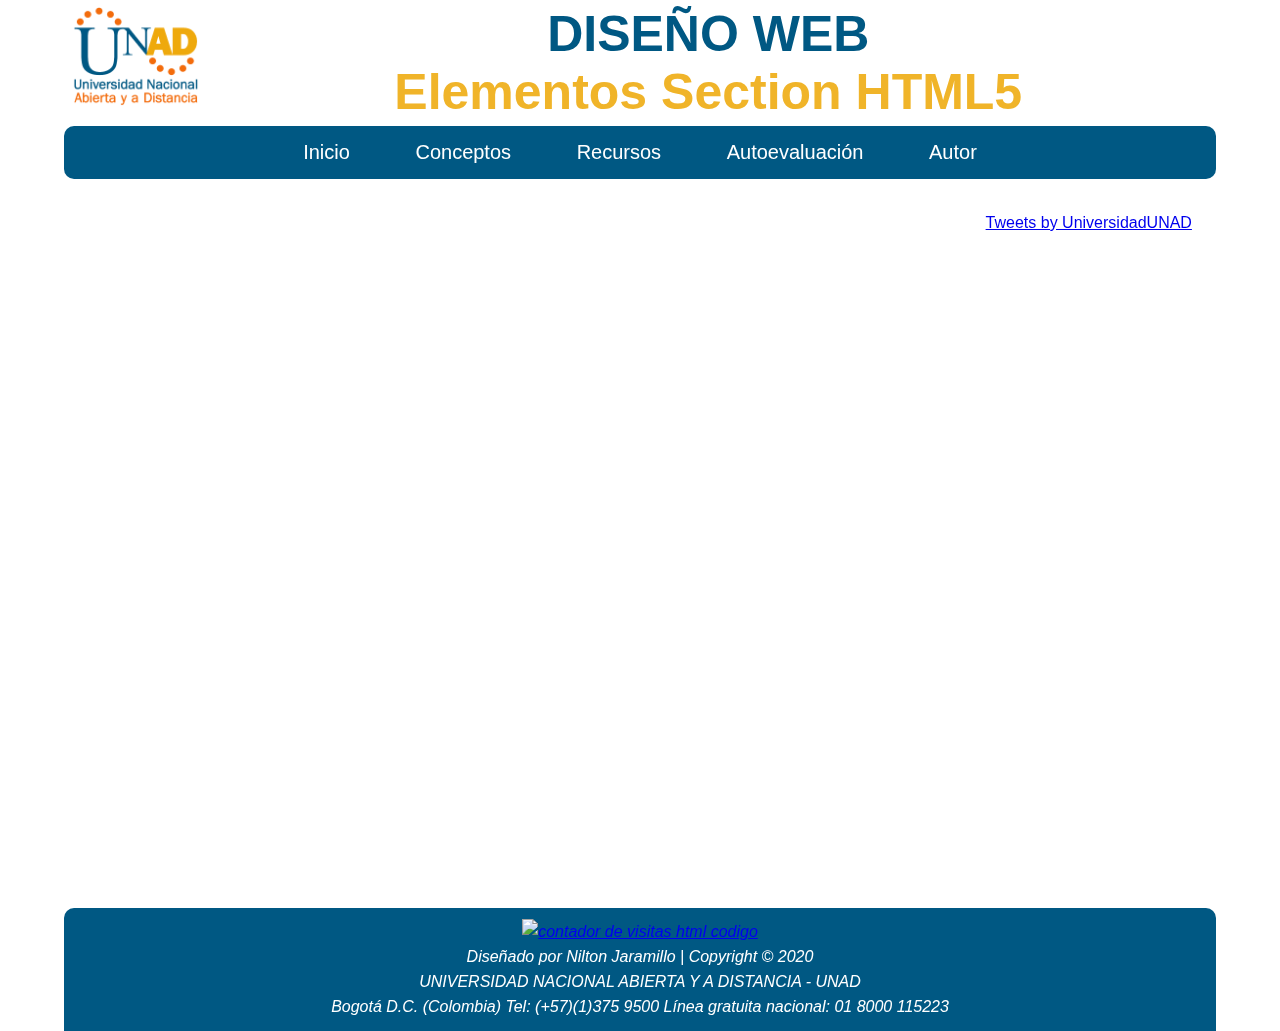
==== autoevaluacion01.html @ e4192d19 "Se actualizan las etiquetas Meta “autor”, “description” y “keyword”. También se agregan los números " ====
<!DOCTYPE html>
<html lang="es">
<head>
    <meta charset="UTF-8">
    <meta name="viewport" content="width=device-width, initial-scale=1.0">
    <meta name="author" content="Nilton Alexander Jaramillo"> 
    <meta name="description" content="En este OVI encontraras material de estudio acerca de HTML5 y CSS3, tales como imágenes, resumen de los temas abordados, videos explicativos y adicional también encontraras enlaces a algunas paginas donde podrás consultar mucho mas sobre estos temas. ">
    <meta name="keyword" content="html5, css3, video css3, video html5, header, section, article, footer, aside">
    <title>Diseño_Web</title>
    <link rel="stylesheet" href="estilos.css">
</head>

<body>
    
    <div class="contenido">
        <header class="encabezado">
            <div class="logo">
                <figure>
                <a href="https://www.unad.edu.co/" target="_blank"><img src="imagenes/unadcolor.png" alt="UNAD" id="imagenlogo"></a>    
                </figure>                    
            </div>
            <div class="titulo">
                <h1 style="color: #005883;">DISEÑO WEB</h1>
                <h1 style="color: #F0B429;">Elementos Section HTML5</h1>
            </div>
        </header>


        <nav class="navegacion">
            <ul class="menu">
                <li><a href="index.html">Inicio</a></li>

                <li><a href="">Conceptos</a>
                    <ul class="submenu">
                        <li><a href="conceptos01.html">HTML5</a></li>
                        <li><a href="conceptos02.html">CSS3</a></li>
                    </ul>
                </li>
                    
                <li><a href="">Recursos</a>
                    <ul class="submenu">
                        <li><a href="recursos01.html">Videos HTML5</a></li>
                        <li><a href="recursos02.html ">Videos CSS3</a></li>
                    </ul>
                </li>
                    
                <li><a href="">Autoevaluación</a>
                    <ul class="submenu">
                        <li><a href="autoevaluacion01.html">Juego evaluativo</a></li>
                        <li><a href="autoevaluacion02.html">Evaluacion del sitio</a></li>
                    </ul>
                </li>
                <li><a href="autor.html">Autor</a></li>
            </ul>
        </nav>


        <section class="info">
            <article class="articulo1">

                <iframe width="100%" height="690" frameborder="0" src="https://es.educaplay.com/juego/7818634-evaluacion.html"></iframe>
                
            </article>
        </section>

        <aside class="twitter">
            <a class="twitter-timeline" data-height="700" href="https://twitter.com/UniversidadUNAD?ref_src=twsrc%5Etfw">Tweets by UniversidadUNAD</a> <script async src="https://platform.twitter.com/widgets.js" charset="utf-8"></script>
        </aside>

        <footer>
            <a href="https://www.contadorvisitasgratis.com" title="contador de visitas html codigo"><img src="https://counter3.stat.ovh/private/contadorvisitasgratis.php?c=hf58ufqzawclkgkn3khj1kmg64zwplhc" border="0" title="contador de visitas html codigo" alt="contador de visitas html codigo"></a>
            
            <p>Diseñado por Nilton Jaramillo | Copyright © 2020</p>
            
            <p>UNIVERSIDAD NACIONAL ABIERTA Y A DISTANCIA - UNAD</p>
            
            <p>Bogotá D.C. (Colombia) Tel: (+57)(1)375 9500  Línea gratuita nacional: 01 8000 115223</p>
            
        </footer>
    </div>

</body>
</html>
---- estilos.css ----
*{
    margin: 0;
    padding: 0;
}

/* INICIO PAGINA INDEX */

/*Cuerpo*/

body{
    
    font-family: 'Franklin Gothic Medium', 'Arial Narrow', Arial, sans-serif;
}
.contenido{
    width: 90%;
    margin: auto;
}

/*Header (Encabezado)*/

.encabezado{
    width: 100%;
}

#imagenlogo{
    float: left;
    width: 130px;
    padding: 0.5%;
}

.titulo{
    width: 100%;
    text-align: center;
    font-size: 25px;
    padding: 5px;
    box-sizing: border-box;    
}

/*Menu*/

.navegacion{
    width: 100%;
    height: 70%;
    margin-top: 150px;
    background: #005883;
    font-size: 20px;
    margin: auto;
    text-align: center;
    border-radius: 10px;
}

.navegacion ul {
    list-style: none;    
}

.menu > li {
    position: relative;
    display: inline-block;
    text-align: left;
}

.menu > li > a{
    display: block;
    padding: 15px 30px;
    color: white;
    text-decoration: none;
}

.menu li a:hover{
    color: #F0B429;
    transition: all .3s; 
}

.submenu{
    position: absolute;
    background: #005883;  
    width: 130%;
    visibility: hidden;
    opacity: 0;
    transition: opacity .7s;
    padding-left: 10%;
    border-bottom-left-radius: 10px;
    border-bottom-right-radius: 10px;
}

.submenu li a{
    display: block;
    padding: 15px;
    color: white;
    text-decoration: none;
}

.menu li:hover .submenu{
    visibility: visible;
    opacity: 1;
    float: left;
}

/*Contenido*/

.info{
    margin-top: 3%;
    width: 80%;
    min-height: calc(100vh - 293px);         
    float: left;
}


.articulo1{
    float: left;
    width: 100%;
    padding: 0% 3% 0%;
    box-sizing: border-box;
}

.secp{
    color: black;
    margin-left: 3%;
    font-size: 1.2rem;
}

.t2{
    color: black;
    font-size: 2.1rem;
    font-weight: bold;
}

.t3{
    color: black;
    font-size: 2rem;
}

section li{
    color: black;
    margin-left: 6%;
    font-size: 1.2rem;
}

.datoimagen{
    margin-top: 2%;
    width: 100%;
    background: transparent;
}

#imagenejemplo{    
    display: block;
    width: 95%;
    margin: auto;
    padding-top: 2% ;
}

.pieimag{
    text-align: center;
    padding: 0% 0% 2% ;
}

/*Barra de Twitter*/

.twitter{
    margin-top: 3%;
    float: right;
    width: 20%;
}

/*Pie de pagina*/

footer{
    width: 100%;
    height: 100%;
    color: white;
    font-style: italic;
    background-color: #005883;
    text-align: center;
    float: left;
    line-height: 25px;
    padding: 1%;
    box-sizing: border-box;
    border-top-left-radius: 10px;
    border-top-right-radius: 10px;
}

/* FIN PAGINA INDEX */

/* INICIO PAGINA CONCEPTOS01 Y CONCEPTOS02 */

.articuloc02{
    width: 70%;
    margin: auto;
}

.t2-c1{
    font-size: 2.1rem;
    text-align: center;
}

.parconc1{
    font-size: 1.1rem;
    text-align: justify;
    padding-left: 3%;
}

.t3-c1{
    font-size: 1.1rem;
    text-align: left;
}

.imgejemplos{
    padding-left: 3%;
    width: 100%;
    display: block;
    margin: auto;
}

.referenciadelaweb{
    font-size: 1.1rem;
    font-style: italic;
}

.img1c2{
    width: 50%;
    display: block;
    margin: auto;
}

.img2c2{
    width: 60%;
    display: block;
    margin: auto;
}

/* FIN PAGINA CONCEPTOS01 Y CONCEPTOS02*/


/* INICIO PAGINA RECURSOS01 Y RECURSOS02 */

.articulor01{
    width: 70%;
    margin: auto;
}

.t2-c1{
    font-size: 2.1rem;
    text-align: center;
}

.t3-c1{
    font-size: 1.1rem;
    text-align: left;
}

.t3-r1 span{
    font-style: italic;
}
.parconc1{
    font-size: 1.1rem;
    text-align: justify;
    padding-left: 3%;
}

.divyoutube{
    width: 90%;
    margin: auto;
}

.video{
    height: 0px;
    padding-bottom: 56.25%;
    position: relative;  
}

.video iframe{
    position: absolute;
    top: 0;
    left: 0;
    height: 100%;
    width: 100%;
}

/* FIN PAGINA RECURSOS01 Y RECURSOS02*/

/* INICIO PAGINA AUTOR */

.dato{
    font-size: 25px;
    color: #005883;
    padding-top: 2%;
}

.respuesta{
    font-size: 20px;
    color: #F0B400;
    padding-left: 3%;
    padding-top: 1%;
}

#documento{
    width: 100%;
    height: 80vh;
}
/* FIN PAGINA AUTOR */
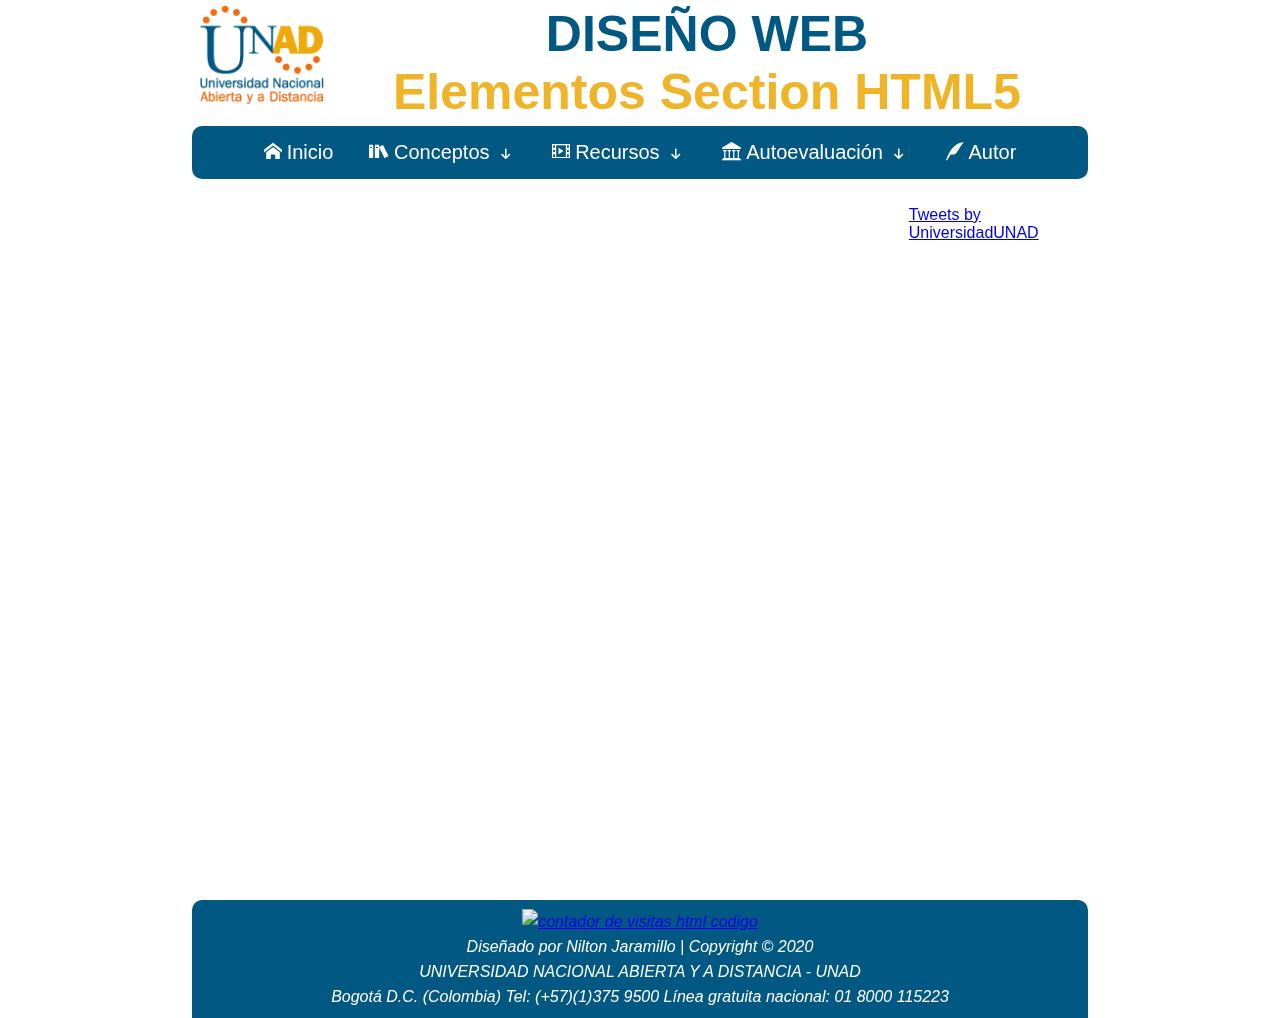
==== commit 61b41b71: "Se organiza el menu, se agregan los iconos y se hacen algunos ajustes en general" ====
--- a/autoevaluacion01.html
+++ b/autoevaluacion01.html
@@ -2,12 +2,15 @@
 <html lang="es">
 <head>
     <meta charset="UTF-8">
-    <meta name="viewport" content="width=device-width, initial-scale=1.0">
+    <meta name="viewport" content="width=device-width, user-scalable=no, initial-scale=1.0, maximum-scale=1.0, minimum-scale=1.0">
     <meta name="author" content="Nilton Alexander Jaramillo"> 
     <meta name="description" content="En este OVI encontraras material de estudio acerca de HTML5 y CSS3, tales como imágenes, resumen de los temas abordados, videos explicativos y adicional también encontraras enlaces a algunas paginas donde podrás consultar mucho mas sobre estos temas. ">
     <meta name="keyword" content="html5, css3, video css3, video html5, header, section, article, footer, aside">
     <title>Diseño_Web</title>
     <link rel="stylesheet" href="estilos.css">
+    <link rel="stylesheet" href="fonts.css">
+    <script src="http://code.jquery.com/jquery-latest.js"></script>
+    <script src="menu.js"></script>
 </head>
 
 <body>
@@ -28,29 +31,29 @@
 
         <nav class="navegacion">
             <ul class="menu">
-                <li><a href="index.html">Inicio</a></li>
+                <li><a href="index.html"><span class="icon-home"></span>Inicio</a></li>
 
-                <li><a href="">Conceptos</a>
+                <li><a href=""><span class="icon-books"></span>Conceptos<span class="caret icon-arrow-down2"></span></a>
                     <ul class="submenu">
                         <li><a href="conceptos01.html">HTML5</a></li>
                         <li><a href="conceptos02.html">CSS3</a></li>
                     </ul>
                 </li>
                     
-                <li><a href="">Recursos</a>
+                <li><a href=""><span class="icon-film"></span>Recursos<span class="caret icon-arrow-down2"></span></a>
                     <ul class="submenu">
                         <li><a href="recursos01.html">Videos HTML5</a></li>
                         <li><a href="recursos02.html ">Videos CSS3</a></li>
                     </ul>
                 </li>
                     
-                <li><a href="">Autoevaluación</a>
+                <li><a href=""><span class="icon-library"></span>Autoevaluación<span class="caret icon-arrow-down2"></span></a>
                     <ul class="submenu">
                         <li><a href="autoevaluacion01.html">Juego evaluativo</a></li>
                         <li><a href="autoevaluacion02.html">Evaluacion del sitio</a></li>
                     </ul>
                 </li>
-                <li><a href="autor.html">Autor</a></li>
+                <li><a href="autor.html"><span class="icon-quill"></span>Autor</a></li>
             </ul>
         </nav>
 
--- a/estilos.css
+++ b/estilos.css
@@ -12,7 +12,7 @@
     font-family: 'Franklin Gothic Medium', 'Arial Narrow', Arial, sans-serif;
 }
 .contenido{
-    width: 90%;
+    width: 70%;
     margin: auto;
 }
 
@@ -47,6 +47,7 @@
     margin: auto;
     text-align: center;
     border-radius: 10px;
+    cursor: pointer;
 }
 
 .navegacion ul {
@@ -61,7 +62,7 @@
 
 .menu > li > a{
     display: block;
-    padding: 15px 30px;
+    padding: 15px 15px;
     color: white;
     text-decoration: none;
 }
@@ -81,6 +82,7 @@
     padding-left: 10%;
     border-bottom-left-radius: 10px;
     border-bottom-right-radius: 10px;
+    z-index: 1000;
 }
 
 .submenu li a{
@@ -94,6 +96,17 @@
     visibility: visible;
     opacity: 1;
     float: left;
+}
+
+
+nav span{
+    font-size: 18px;
+    margin-right: 5px;
+}
+
+nav span.caret{
+    margin-left: 10px;
+    font-size: 12px;
 }
 
 /*Contenido*/
@@ -293,9 +306,58 @@
     padding-top: 1%;
 }
 
+.articuloautor1{
+    width: 33%;
+    float: left;
+}
+
+.articuloautor2{
+    padding-right: 10px;
+    width: 65%;
+    float: right;
+}
+
+
 #documento{
     width: 100%;
     height: 80vh;
 }
 /* FIN PAGINA AUTOR */
-  +
+@media  (max-width:1110px){
+
+    .contenido{
+        width: 90%;
+        margin: auto;
+    }
+
+    /* INICIO PAGINA AUTOR */
+
+    .dato{
+        font-size: 20px;
+        color: #005883;
+        padding-top: 2%;
+    }
+
+    .respuesta{
+        font-size: 15px;
+        color: #F0B400;
+        padding-left: 3%;
+        padding-top: 1%;
+    }
+
+    .articuloautor1{
+        width: 33%;
+        float: left;
+    }
+
+    .articuloautor2{
+        padding-right: 10px;
+        width: 65%;
+        float: right;
+    }
+
+
+    /* FIN PAGINA AUTOR */
+
+}
--- a/fonts.css
+++ b/fonts.css
@@ -0,0 +1,51 @@
+@font-face {
+  font-family: 'icomoon';
+  src:  url('fonts/icomoon.eot?badlsr');
+  src:  url('fonts/icomoon.eot?badlsr#iefix') format('embedded-opentype'),
+    url('fonts/icomoon.ttf?badlsr') format('truetype'),
+    url('fonts/icomoon.woff?badlsr') format('woff'),
+    url('fonts/icomoon.svg?badlsr#icomoon') format('svg');
+  font-weight: normal;
+  font-style: normal;
+  font-display: block;
+}
+
+[class^="icon-"], [class*=" icon-"] {
+  /* use !important to prevent issues with browser extensions that change fonts */
+  font-family: 'icomoon' !important;
+  speak: never;
+  font-style: normal;
+  font-weight: normal;
+  font-variant: normal;
+  text-transform: none;
+  line-height: 1;
+
+  /* Better Font Rendering =========== */
+  -webkit-font-smoothing: antialiased;
+  -moz-osx-font-smoothing: grayscale;
+}
+
+.icon-home:before {
+  content: "\61";
+}
+.icon-quill:before {
+  content: "\e907";
+}
+.icon-film:before {
+  content: "\e913";
+}
+.icon-books:before {
+  content: "\e920";
+}
+.icon-library:before {
+  content: "\e921";
+}
+.icon-menu:before {
+  content: "\e9bd";
+}
+.icon-arrow-down2:before {
+  content: "\ea3e";
+}
+.icon-circle-down:before {
+  content: "\ea43";
+}
